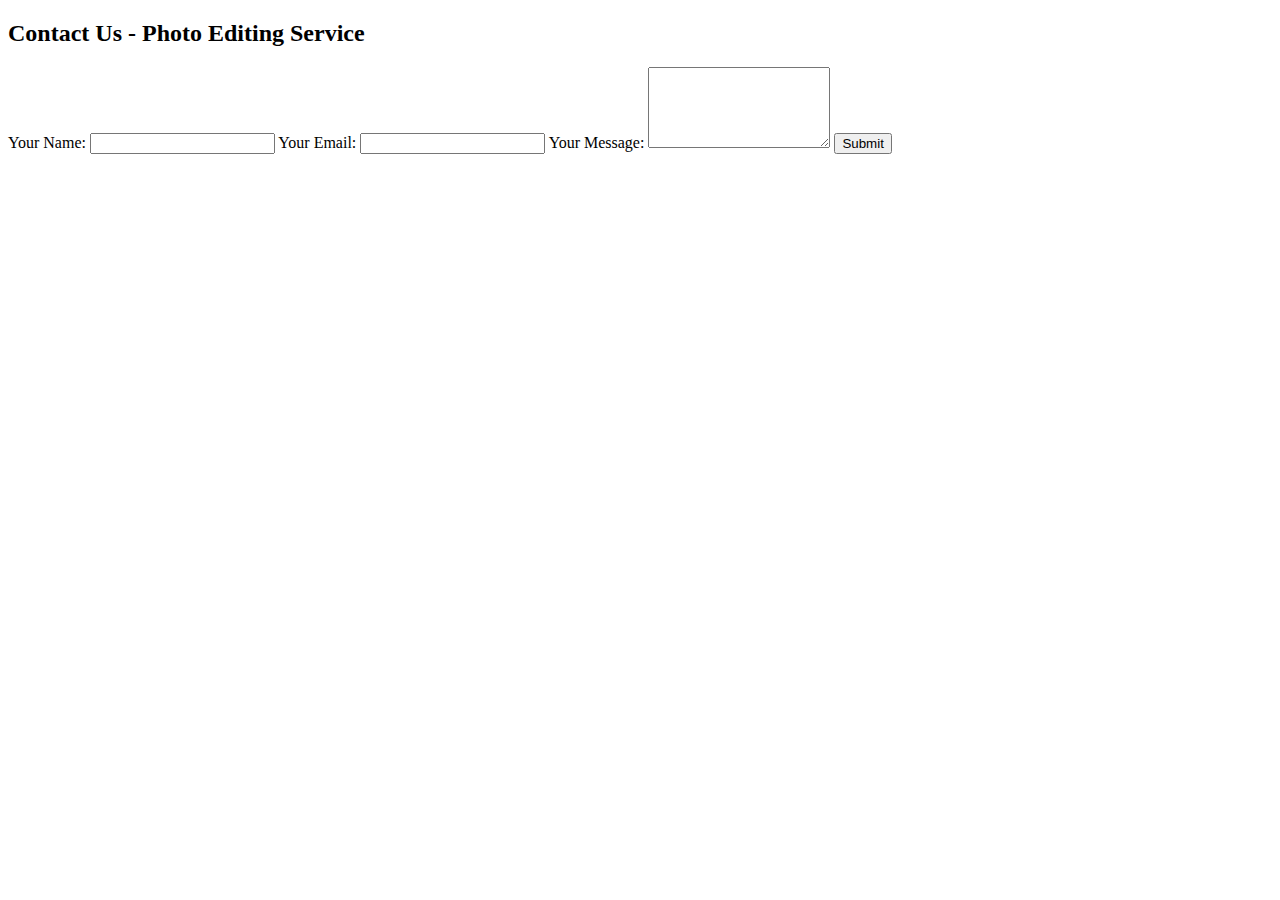
==== Assignment-2/HTML/Contact_Us.html @ 08e3cb6b "Add files via upload" ====
<!DOCTYPE html>
<html lang="en">
<head>
    <meta charset="UTF-8">
    <meta name="viewport" content="width=device-width, initial-scale=1.0">
    <title>Contact Us - Photo Editing Service</title>
    <link rel="stylesheet" href="styles.css">
</head>
<body>
    <div class="container">
        <h2>Contact Us - Photo Editing Service</h2>
        <form action="#">
            <label for="name">Your Name:</label>
            <input type="text" id="name" name="name" required>
            <label for="email">Your Email:</label>
            <input type="email" id="email" name="email" required>
            <label for="message">Your Message:</label>
            <textarea id="message" name="message" rows="5" required></textarea>
            <input type="submit" value="Submit">
        </form>
    </div>
</body>
</html>
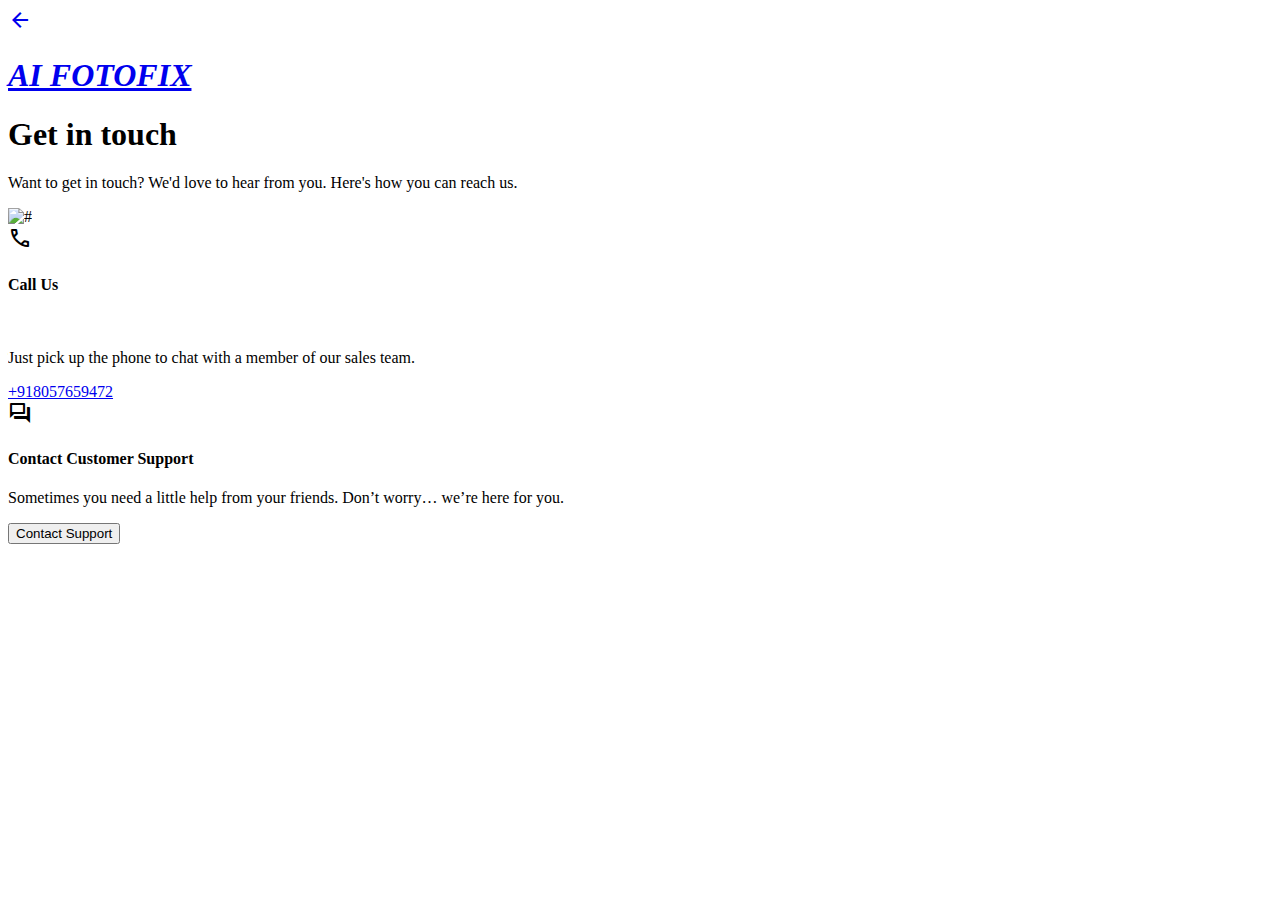
==== commit 9e397969: "Add files via upload" ====
--- a/Assignment-2/HTML/Contact_Us.html
+++ b/Assignment-2/HTML/Contact_Us.html
@@ -3,21 +3,52 @@
 <head>
     <meta charset="UTF-8">
     <meta name="viewport" content="width=device-width, initial-scale=1.0">
-    <title>Contact Us - Photo Editing Service</title>
-    <link rel="stylesheet" href="styles.css">
+    <title>Contact Us</title>
+    <link rel="stylesheet" href="https://fonts.googleapis.com/css2?family=Material+Symbols+Outlined:opsz,wght,FILL,GRAD@24,400,0,0" />
+    <link rel="stylesheet" href="Contact_Us.css">
 </head>
 <body>
-    <div class="container">
-        <h2>Contact Us - Photo Editing Service</h2>
-        <form action="#">
-            <label for="name">Your Name:</label>
-            <input type="text" id="name" name="name" required>
-            <label for="email">Your Email:</label>
-            <input type="email" id="email" name="email" required>
-            <label for="message">Your Message:</label>
-            <textarea id="message" name="message" rows="5" required></textarea>
-            <input type="submit" value="Submit">
-        </form>
+    <div class="main-box">
+        <header>
+            <a href="The_indian_news.html">
+                <span class="material-symbols-outlined back-arrow">
+                    arrow_back
+                </span>
+            </a>
+            <a href="page1.html">
+                <h1><i>AI FOTOFIX</i><b></b></h1>
+             </a>
+        </header>
+
+        <div class="back-ground-box">
+            <div class="text-side">
+                <h1>Get in touch </h1>
+                <p>Want to get in touch? We'd love to hear from you. Here's how you can reach us.</p>
+            </div>
+            <div class="image-side">
+                <img src="customer-1331493599-612x612.jpeg.jpg" alt="#">
+            </div>
+        </div>
+       <div class="call-box">
+            <span class="material-symbols-outlined call-chat-icon">
+                call
+                </span>
+            <h4> Call Us</h4><br>
+            <p>Just pick up the phone to chat with a member of our sales team.</p>
+            <a href="#">+918057659472</a>
+       </div>
+
+       <div class="chat-box">
+            <span class="material-symbols-outlined call-chat-icon">
+                forum
+                </span>
+            <h4> Contact Customer Support</h4>
+            <p>Sometimes you need a little help from your friends. Don’t worry… we’re here for you.</p>
+            <button>Contact Support</button>
+       </div>
+
+        
     </div>
+    
 </body>
-</html>
+</html>